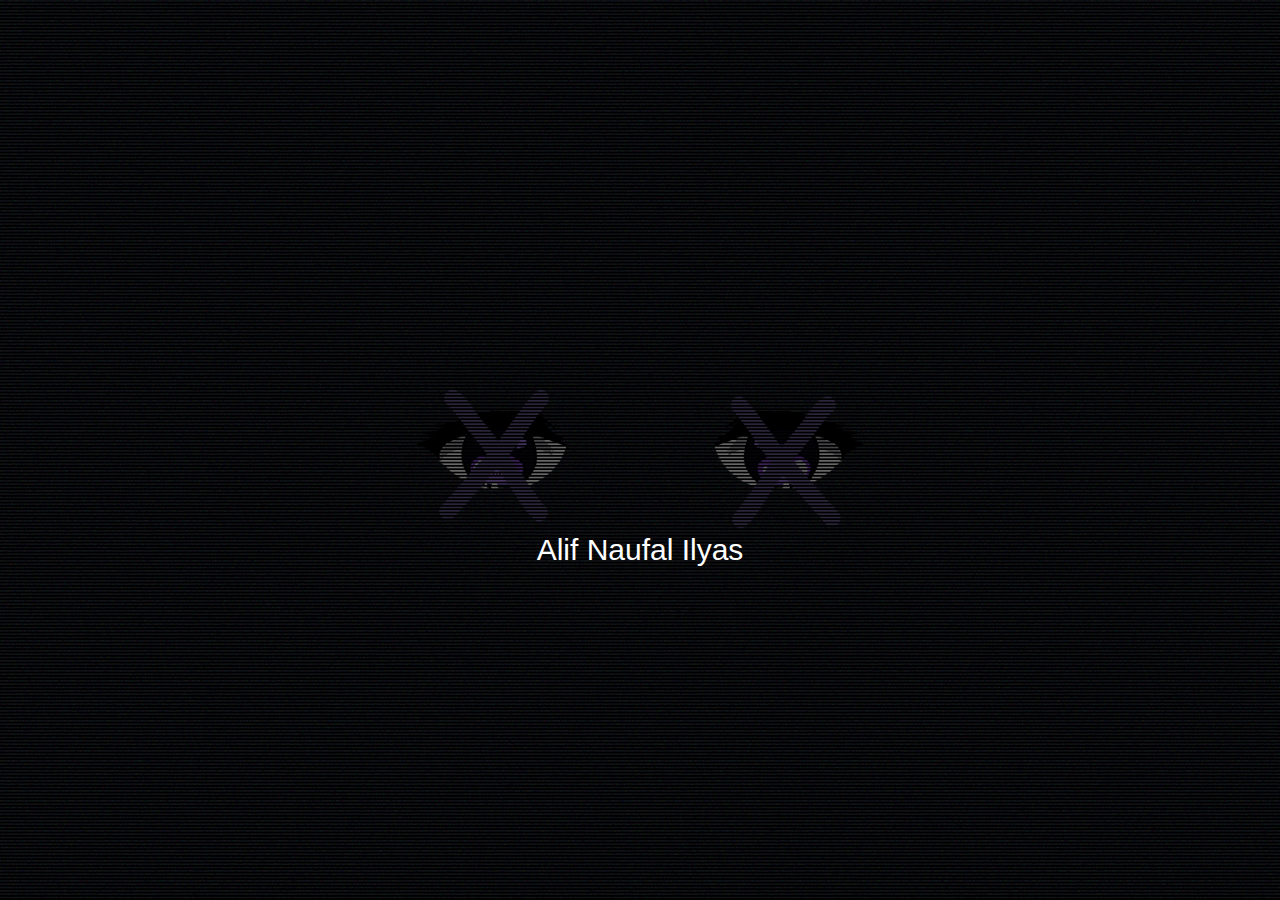
==== index.html @ 4d1aba11 "Update index.html" ====
<html lang="en">
<head>
    <meta charset="UTF-8">
    <meta http-equiv="X-UA-Compatible" content="IE=edge">
    <meta name="viewport" content="width=device-width, initial-scale=1.0">
    <title>IDK i need help</title>
    <link rel="stylesheet" href="./style.css">
</head>
<body>
    <div class="container">
    <div class="namaku">Alif Naufal Ilyas</div>
</div>
</body>
</html>
---- style.css ----
body {
    background-image: url(./men.png);
    background-size: cover;
    background-position: center;
    margin: 0px;
}

.container{
    background-color: rgb(0, 0, 0, 0.6);
    width: 100%;
    height: 100%;
   display: flex;
   flex-direction: column;
   align-items: center;
   justify-content: center;
}

.namaku{
    color: white;
    padding-top: 200px;
    font-size: 30px;
    font-family: sans-serif;
}

@media only screen and (max-device-width: 400px) {
    .namaku {
      font-size: 20px;
    }
  }
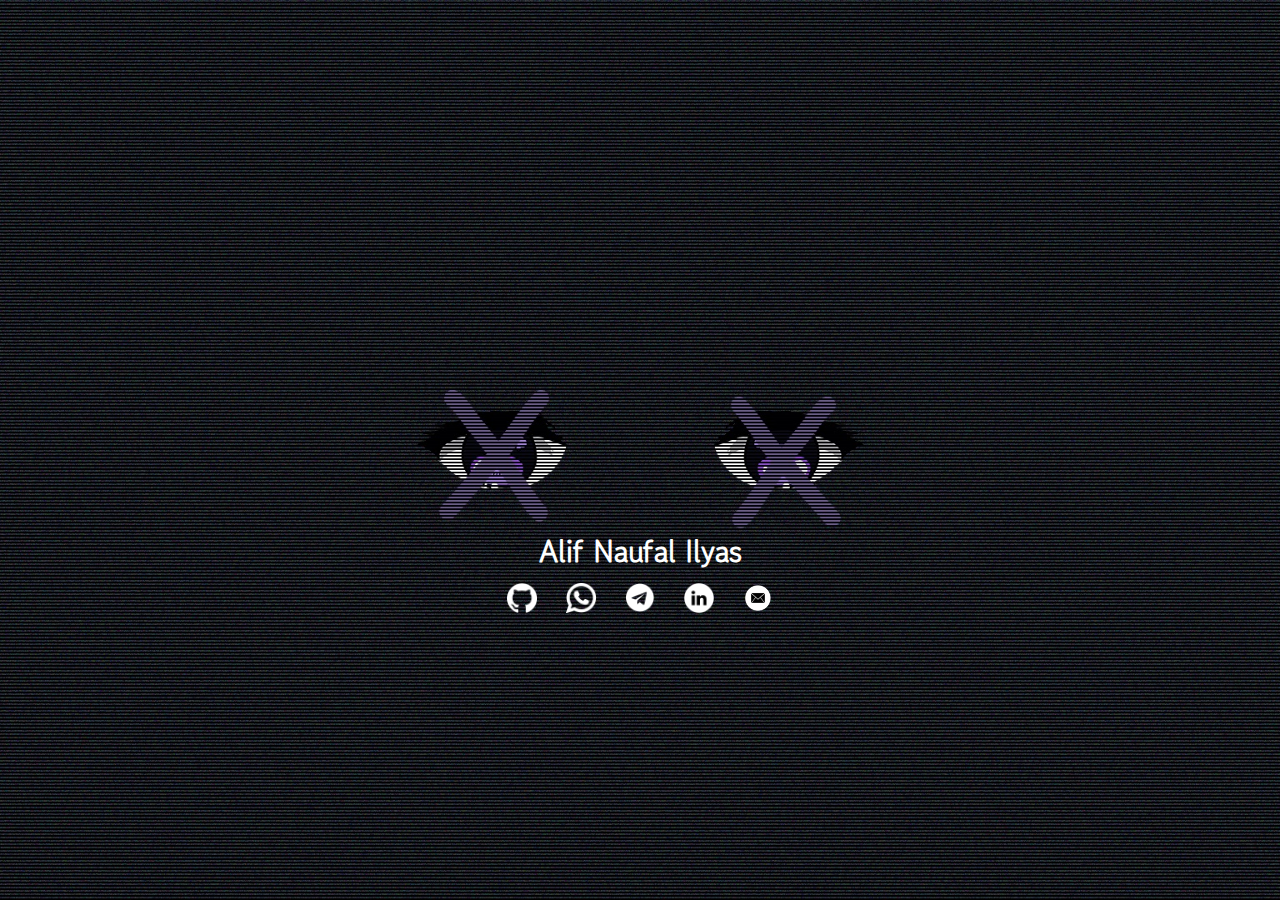
==== commit 4f64363a: "Add Logo for contacting me" ====
--- a/index.html
+++ b/index.html
@@ -5,10 +5,26 @@
     <meta name="viewport" content="width=device-width, initial-scale=1.0">
     <title>IDK i need help</title>
     <link rel="stylesheet" href="./style.css">
+    <link rel="preconnect" href="https://fonts.googleapis.com">
+    <link rel="preconnect" href="https://fonts.gstatic.com" crossorigin>
+    <link href="https://fonts.googleapis.com/css2?family=Gowun+Dodum&display=swap" rel="stylesheet">
 </head>
 <body>
-    <div class="container">
-    <div class="namaku">Alif Naufal Ilyas</div>
-</div>
+    <div class="background lazy">
+        <div class="container">
+            <div class="namaku">Alif Naufal Ilyas
+                <br>
+                <a href="https://github.com/Takane42"><img class="logo" src="./src/github.png"></a>
+                <a href="https://wa.me/6282137781574"><img class="logo" src="./src/whatsapp.png"></a>
+                <a href="https://t.me/Natadesss"><img class="logo" src="./src/telegram.png"></a>
+                <a href="https://www.linkedin.com/in/alif-naufal-ilyas-b177a1207"><img class="logo" src="./src/linkedin.png"></a>
+                <a href="mailto:alifnaufalilyas42@gmail.com"><img class="logo" src="./src/email.png">
+            </div>
+        </div>
+    </div>
 </body>
-</html>
+<script type="text/javascript" src="./Lazyload/jquery-min.js"></script>
+<script type="text/javascript" src="./Lazyload/jquery.lazy.min.js"></script>
+<script type="text/javascript" src="./Lazyload/jquery.lazy.plugins.min.js"></script>
+<script type="text/javascript" src="./javascript.js"></script>
+</html>--- a/style.css
+++ b/style.css
@@ -1,29 +1,85 @@
 body {
-    background-image: url(./men.png);
-    background-size: cover;
-    background-position: center;
-    margin: 0px;
+  margin: 0px;
+}
+
+.background{
+  background-image: url(./men.jpg);
+  background-size: cover;
+  background-position: center;
 }
 
 .container{
-    background-color: rgb(0, 0, 0, 0.6);
-    width: 100%;
-    height: 100%;
-   display: flex;
-   flex-direction: column;
-   align-items: center;
-   justify-content: center;
+  background-color: rgb(0, 0, 0,);
+  animation:breathingbg 3s infinite;
+  -webkit-animation: breathingbg 3s infinite;
+  -moz-animation: breathingbg 3s infinite;
+  -o-animation: breathingbg 3s infinite;
+  animation-direction: alternate;
+  -webkit-animation-direction: alternate;
+  -moz-animation-direction: alternate;
+  -o-animation-direction: alternate;
+  width: 100%;
+  height: 100%;
+ display: flex;
+ flex-direction: column;
+ align-items: center;
+ justify-content: center;
+}
+
+@keyframes breathingbg {
+  from {background-color: rgb(0, 0, 0, 0.5);}
+  to {background-color: rgb(0, 0, 0, 0);}
+}
+
+@-webkit-keyframes breathingbg {
+  from {background-color: rgb(0, 0, 0, 0.5);}
+  to {background-color: rgb(0, 0, 0, 0);}
+}
+
+@-o-keyframes breathingbg {
+  from {background-color: rgb(0, 0, 0, 0.5);}
+  to {background-color: rgb(0, 0, 0, 0);}
+}
+
+@-moz-keyframes breathingbg {
+  from {background-color: rgb(0, 0, 0, 0.5);}
+  to {background-color: rgb(0, 0, 0, 0);}
 }
 
 .namaku{
-    color: white;
-    padding-top: 200px;
-    font-size: 30px;
-    font-family: sans-serif;
+  color: white;
+  padding-top: 250px;
+  font-size: 30px;
+  font-family: 'Gowun Dodum';
+  font-weight: bold;
+  text-align: center;
+  position: absolute;
+}
+
+.logo{
+  margin: 10px 10px 0px 10px;
+  width: 30px;
+  height: 30px;
+  -webkit-filter: invert(100%); /* safari 6.0 - 9.0 */
+  filter: invert(100%);
+  transition: 0.3s;
+}
+
+.logo:hover{
+  width: 50px;
+  height: 50px;
 }
 
 @media only screen and (max-device-width: 400px) {
-    .namaku {
-      font-size: 20px;
-    }
-  }+  .namaku {
+    font-size: 20px;
+  }
+  .logo{
+    width: 20px;
+    height: 20px;
+  }
+  .logo:hover{
+    width: 40px;
+    height: 40px;
+  }
+}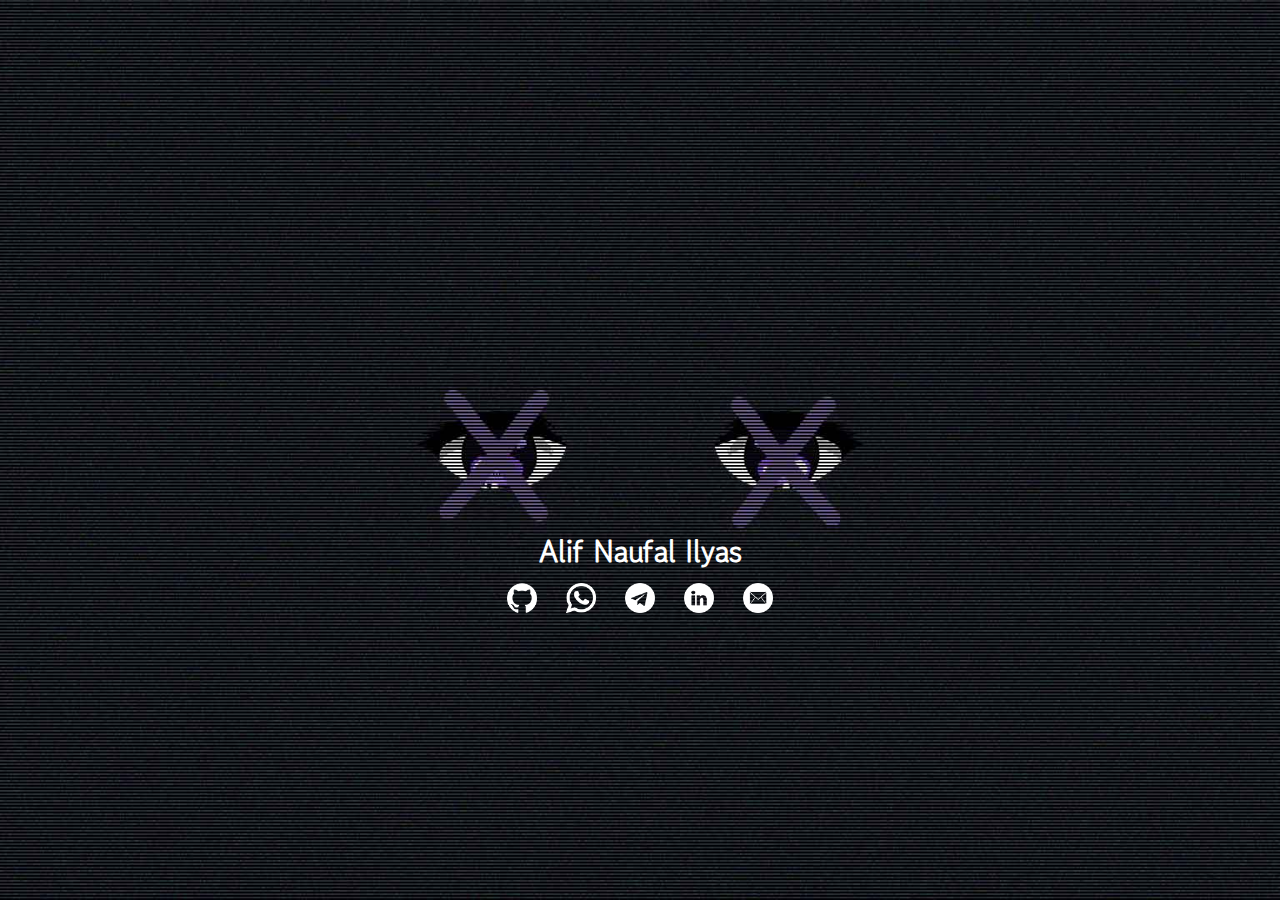
==== commit fdd70bda: "resize pict + change link order on index.html" ====
--- a/index.html
+++ b/index.html
@@ -5,20 +5,17 @@
     <meta name="viewport" content="width=device-width, initial-scale=1.0">
     <title>IDK i need help</title>
     <link rel="stylesheet" href="./style.css">
-    <link rel="preconnect" href="https://fonts.googleapis.com">
-    <link rel="preconnect" href="https://fonts.gstatic.com" crossorigin>
-    <link href="https://fonts.googleapis.com/css2?family=Gowun+Dodum&display=swap" rel="stylesheet">
 </head>
 <body>
     <div class="background lazy">
         <div class="container">
             <div class="namaku">Alif Naufal Ilyas
                 <br>
-                <a href="https://github.com/Takane42"><img class="logo" src="./src/github.png"></a>
-                <a href="https://wa.me/6282137781574"><img class="logo" src="./src/whatsapp.png"></a>
-                <a href="https://t.me/Natadesss"><img class="logo" src="./src/telegram.png"></a>
-                <a href="https://www.linkedin.com/in/alif-naufal-ilyas-b177a1207"><img class="logo" src="./src/linkedin.png"></a>
-                <a href="mailto:alifnaufalilyas42@gmail.com"><img class="logo" src="./src/email.png">
+                <a href="https://github.com/Takane42"><img class="logo lazy" src="./src/github.png"></a>
+                <a href="https://wa.me/6282137781574"><img class="logo lazy" src="./src/whatsapp.png"></a>
+                <a href="https://t.me/Natadesss"><img class="logo lazy" src="./src/telegram.png"></a>
+                <a href="https://www.linkedin.com/in/alif-naufal-ilyas-b177a1207"><img class="logo lazy" src="./src/linkedin.png"></a>
+                <a href="mailto:alifnaufalilyas42@gmail.com"><img class="logo lazy" src="./src/email.png" href="">
             </div>
         </div>
     </div>
@@ -27,4 +24,7 @@
 <script type="text/javascript" src="./Lazyload/jquery.lazy.min.js"></script>
 <script type="text/javascript" src="./Lazyload/jquery.lazy.plugins.min.js"></script>
 <script type="text/javascript" src="./javascript.js"></script>
+<link rel="preconnect" href="https://fonts.googleapis.com">
+<link rel="preconnect" href="https://fonts.gstatic.com" crossorigin>
+<link href="https://fonts.googleapis.com/css2?family=Gowun+Dodum&display=swap" rel="stylesheet">
 </html>--- a/style.css
+++ b/style.css
@@ -3,7 +3,7 @@
 }
 
 .background{
-  background-image: url(./men.jpg);
+  background-image: url(./src/men.jpg);
   background-size: cover;
   background-position: center;
 }
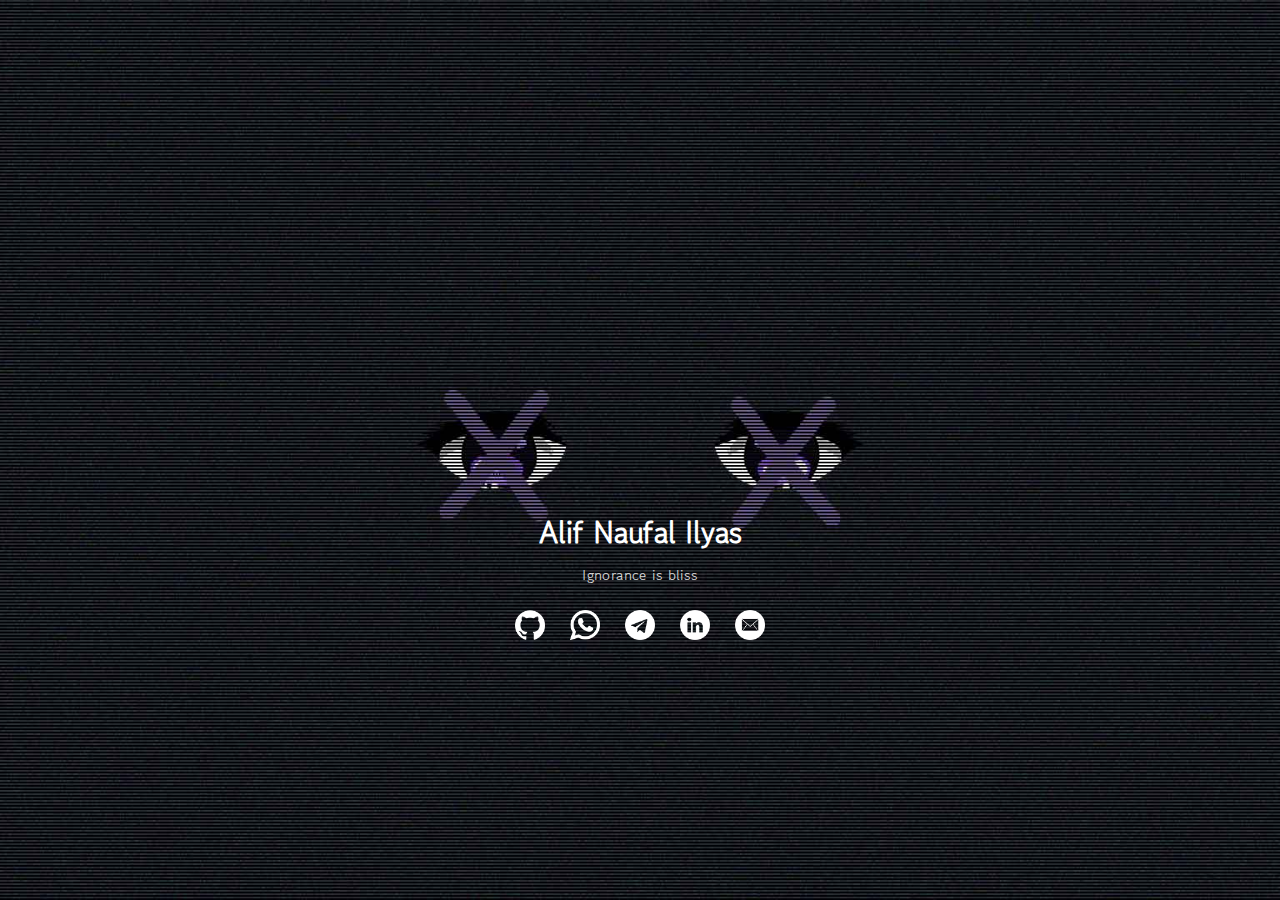
==== commit 73356125: "nambah motto" ====
--- a/index.html
+++ b/index.html
@@ -3,19 +3,22 @@
     <meta charset="UTF-8">
     <meta http-equiv="X-UA-Compatible" content="IE=edge">
     <meta name="viewport" content="width=device-width, initial-scale=1.0">
-    <title>IDK i need help</title>
+    <title>Nata-Desu Sosial Media Portal</title>
     <link rel="stylesheet" href="./style.css">
 </head>
 <body>
     <div class="background lazy">
         <div class="container">
-            <div class="namaku">Alif Naufal Ilyas
+            <div class="content">
+                <p class="namaku">Alif Naufal Ilyas</p>
                 <br>
-                <a href="https://github.com/Takane42"><img class="logo lazy" src="./src/github.png"></a>
+                <p class="motto">Ignorance is bliss</p>
+                <br>
+                <a href="https://github.com/Takane42"><img class="logo lazy" id="left" src="./src/github.png"></a>
                 <a href="https://wa.me/6282137781574"><img class="logo lazy" src="./src/whatsapp.png"></a>
                 <a href="https://t.me/Natadesss"><img class="logo lazy" src="./src/telegram.png"></a>
                 <a href="https://www.linkedin.com/in/alif-naufal-ilyas-b177a1207"><img class="logo lazy" src="./src/linkedin.png"></a>
-                <a href="mailto:alifnaufalilyas42@gmail.com"><img class="logo lazy" src="./src/email.png" href="">
+                <a href="mailto:alifnaufalilyas42@gmail.com"><img class="logo lazy" id="right" src="./src/email.png" href="">
             </div>
         </div>
     </div>
--- a/style.css
+++ b/style.css
@@ -1,5 +1,10 @@
 body {
   margin: 0px;
+  font-family: 'Gowun Dodum';
+}
+
+br{
+  line-height: 5px;
 }
 
 .background{
@@ -46,18 +51,28 @@
   to {background-color: rgb(0, 0, 0, 0);}
 }
 
-.namaku{
-  color: white;
+.content{
   padding-top: 250px;
-  font-size: 30px;
-  font-family: 'Gowun Dodum';
-  font-weight: bold;
-  text-align: center;
   position: absolute;
 }
 
+.namaku{
+  font-size: 30px;
+  font-weight: bold;
+  text-align: center;
+  color: white;
+  margin: 2%;
+}
+
+.motto{
+  font-size: 15px;
+  text-align: center;
+  color: gainsboro;
+  margin: 0%;
+}
+
 .logo{
-  margin: 10px 10px 0px 10px;
+  margin: 20px 10px 0px 10px;
   width: 30px;
   height: 30px;
   -webkit-filter: invert(100%); /* safari 6.0 - 9.0 */
@@ -68,6 +83,14 @@
 .logo:hover{
   width: 50px;
   height: 50px;
+}
+
+#left{
+  margin-left: 0px;
+}
+
+#right{
+  margin-right: 0px;
 }
 
 @media only screen and (max-device-width: 400px) {
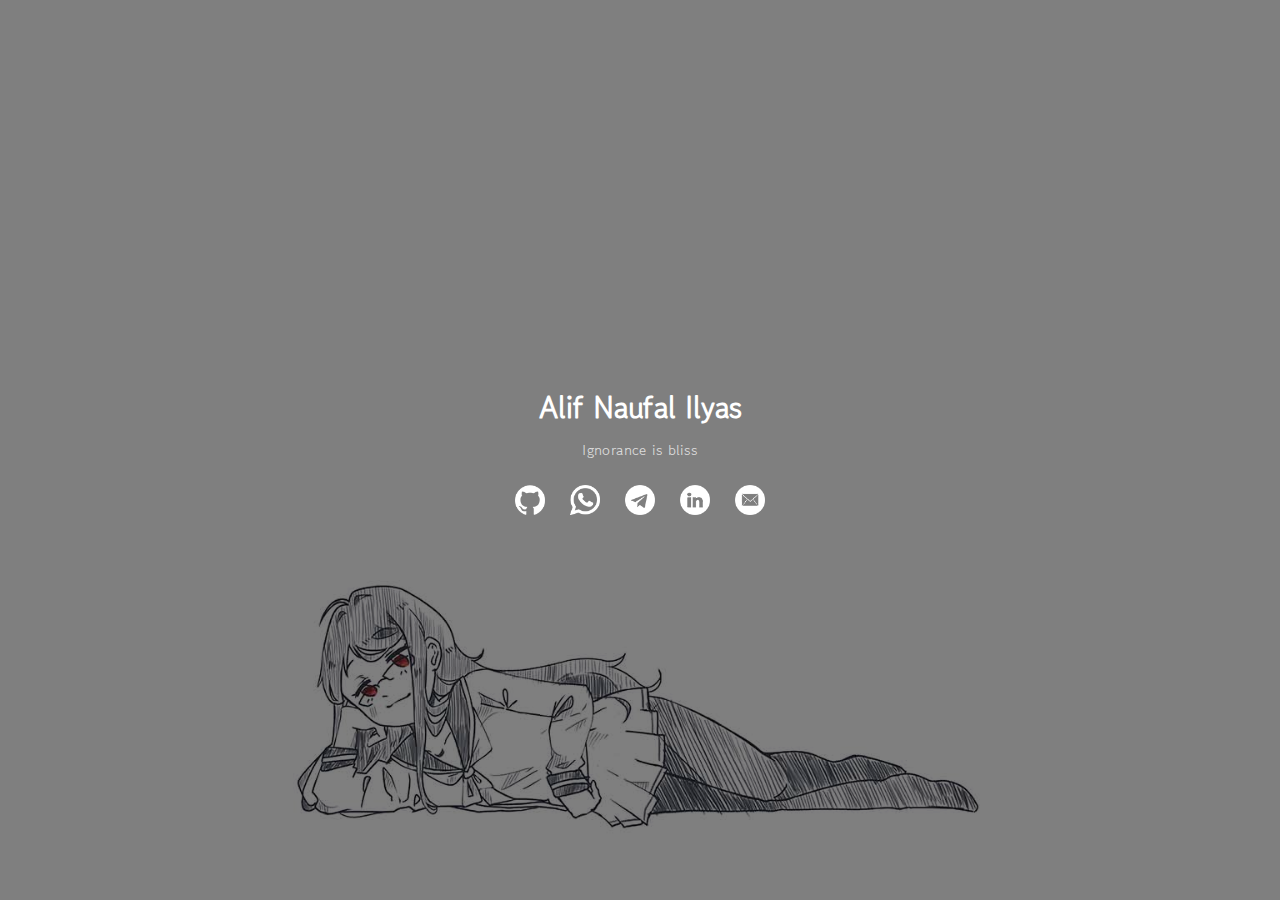
==== commit 0de82da6: "Update index.html" ====
--- a/index.html
+++ b/index.html
@@ -18,7 +18,7 @@
                 <a href="https://wa.me/6282137781574"><img class="logo lazy" src="./src/whatsapp.png"></a>
                 <a href="https://t.me/Natadesss"><img class="logo lazy" src="./src/telegram.png"></a>
                 <a href="https://www.linkedin.com/in/alif-naufal-ilyas-b177a1207"><img class="logo lazy" src="./src/linkedin.png"></a>
-                <a href="mailto:alifnaufalilyas42@gmail.com"><img class="logo lazy" id="right" src="./src/email.png" href="">
+                <a href="mailto:nata@natadesu.my.id"><img class="logo lazy" id="right" src="./src/email.png" href="">
             </div>
         </div>
     </div>
@@ -30,4 +30,4 @@
 <link rel="preconnect" href="https://fonts.googleapis.com">
 <link rel="preconnect" href="https://fonts.gstatic.com" crossorigin>
 <link href="https://fonts.googleapis.com/css2?family=Gowun+Dodum&display=swap" rel="stylesheet">
-</html>+</html>
--- a/style.css
+++ b/style.css
@@ -1,3 +1,4 @@
+/* yes */
 body {
   margin: 0px;
   font-family: 'Gowun Dodum';
@@ -8,13 +9,16 @@
 }
 
 .background{
-  background-image: url(./src/men.jpg);
+  background-image: url(./src/new-bg.jpg);
   background-size: cover;
+  background-repeat: no-repeat;
   background-position: center;
+  bottom: 0%;
 }
 
 .container{
-  background-color: rgb(0, 0, 0,);
+  background-color: rgb(0, 0, 0, 0.5);
+/*
   animation:breathingbg 3s infinite;
   -webkit-animation: breathingbg 3s infinite;
   -moz-animation: breathingbg 3s infinite;
@@ -23,6 +27,8 @@
   -webkit-animation-direction: alternate;
   -moz-animation-direction: alternate;
   -o-animation-direction: alternate;
+  */
+
   width: 100%;
   height: 100%;
  display: flex;
@@ -31,6 +37,7 @@
  justify-content: center;
 }
 
+/*
 @keyframes breathingbg {
   from {background-color: rgb(0, 0, 0, 0.5);}
   to {background-color: rgb(0, 0, 0, 0);}
@@ -50,9 +57,9 @@
   from {background-color: rgb(0, 0, 0, 0.5);}
   to {background-color: rgb(0, 0, 0, 0);}
 }
+*/
 
 .content{
-  padding-top: 250px;
   position: absolute;
 }
 
@@ -93,6 +100,13 @@
   margin-right: 0px;
 }
 
+@media only screen and (max-device-width: 900px) {
+.background{
+  background-image: url(./src/hp.jpg);
+  background-size: cover;
+}
+}
+
 @media only screen and (max-device-width: 400px) {
   .namaku {
     font-size: 20px;
